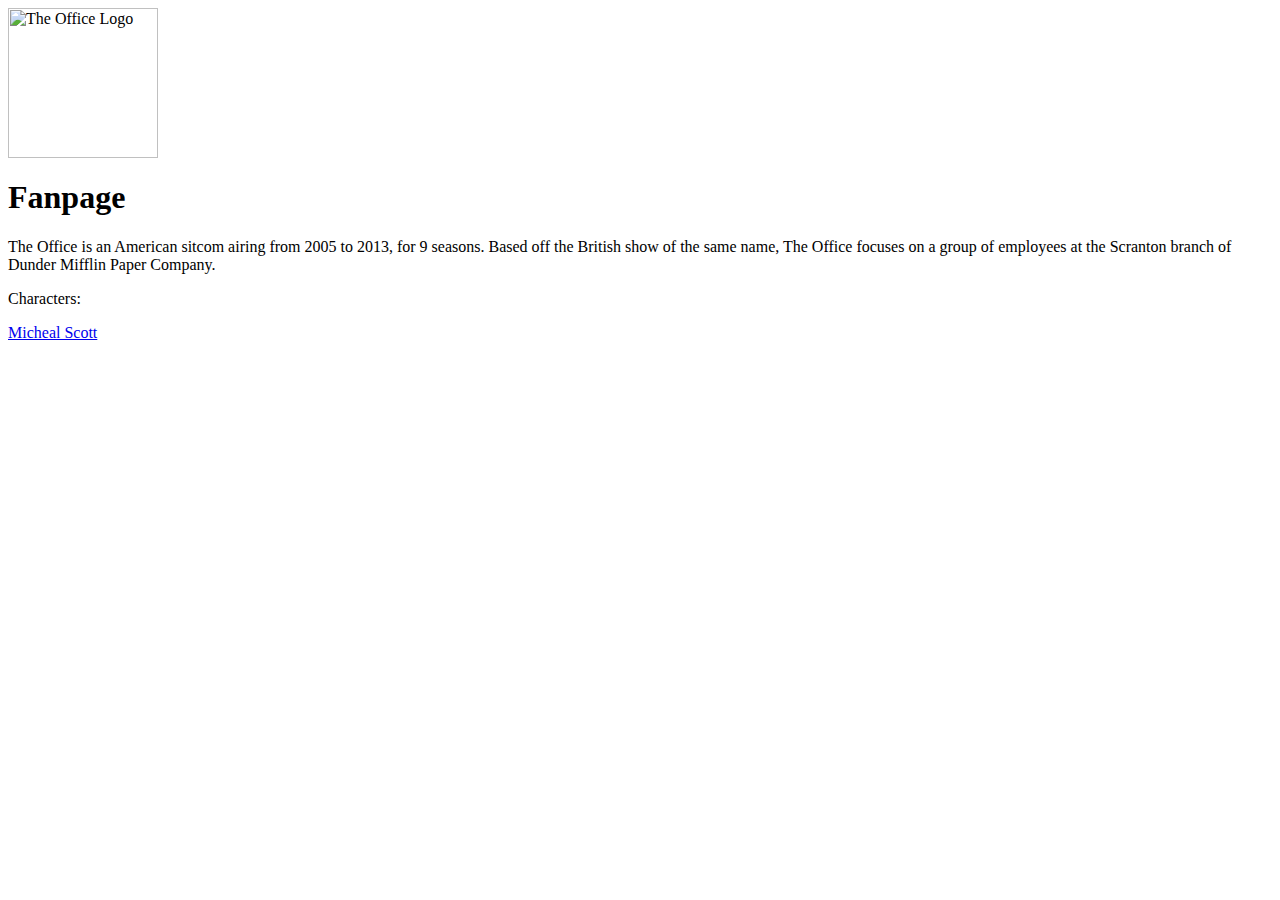
==== index.html @ fd25feca "Background and 1 link finished" ====
<html>
    <head>

<link rel="stylesheet" href="styles.css">
    </head>
    <body>
    <img src="office_logo.png" alt="The Office Logo" height="150">
<h1>Fanpage</h1>
        <p>The Office is an American sitcom airing from 2005 to 2013, for 9 seasons. Based off the British show of the same name, The Office focuses on a group of employees at the Scranton branch of Dunder Mifflin Paper Company.</p>
        <p>Characters:</p>
        <p><a href="Micheal.html">Micheal Scott</a></p>
    </body>
</html>
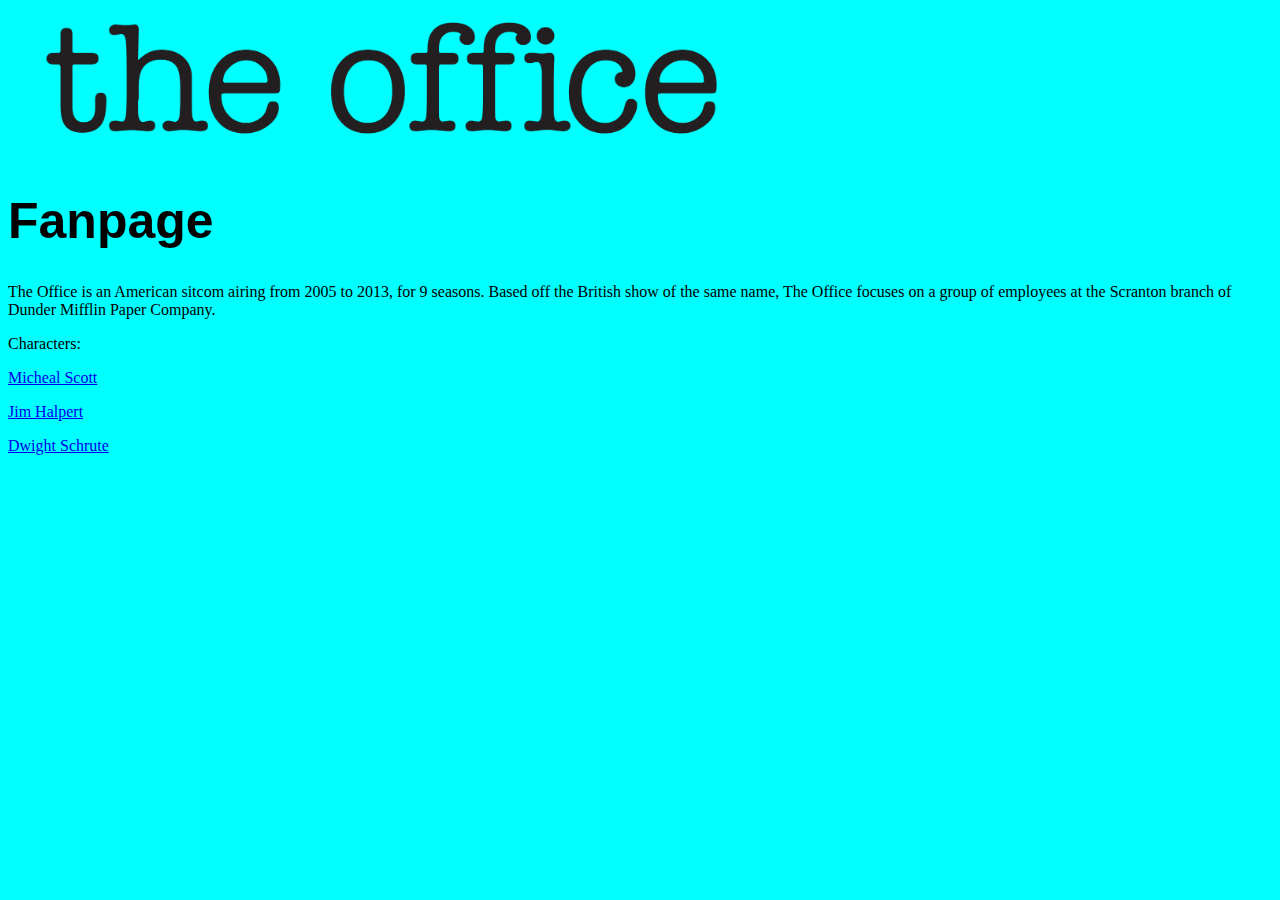
==== commit 0fb160fa: "V2" ====
--- a/index.html
+++ b/index.html
@@ -9,5 +9,7 @@
         <p>The Office is an American sitcom airing from 2005 to 2013, for 9 seasons. Based off the British show of the same name, The Office focuses on a group of employees at the Scranton branch of Dunder Mifflin Paper Company.</p>
         <p>Characters:</p>
         <p><a href="Micheal.html">Micheal Scott</a></p>
+        <p><a href="Jim.html">Jim Halpert</a></p>
+        <p><a href="Dwight.html">Dwight Schrute</a></p>
     </body>
 </html>--- a/styles.css
+++ b/styles.css
@@ -0,0 +1,10 @@
+h1 {
+    color:rgb(0, 0, 0);
+    background-color:aqua;
+    font-size: 50px;
+    font-family: 'Roboto', sans-serif;
+}
+body {
+    background-color:aqua;
+    color:rgb(0, 0, 0)
+}
